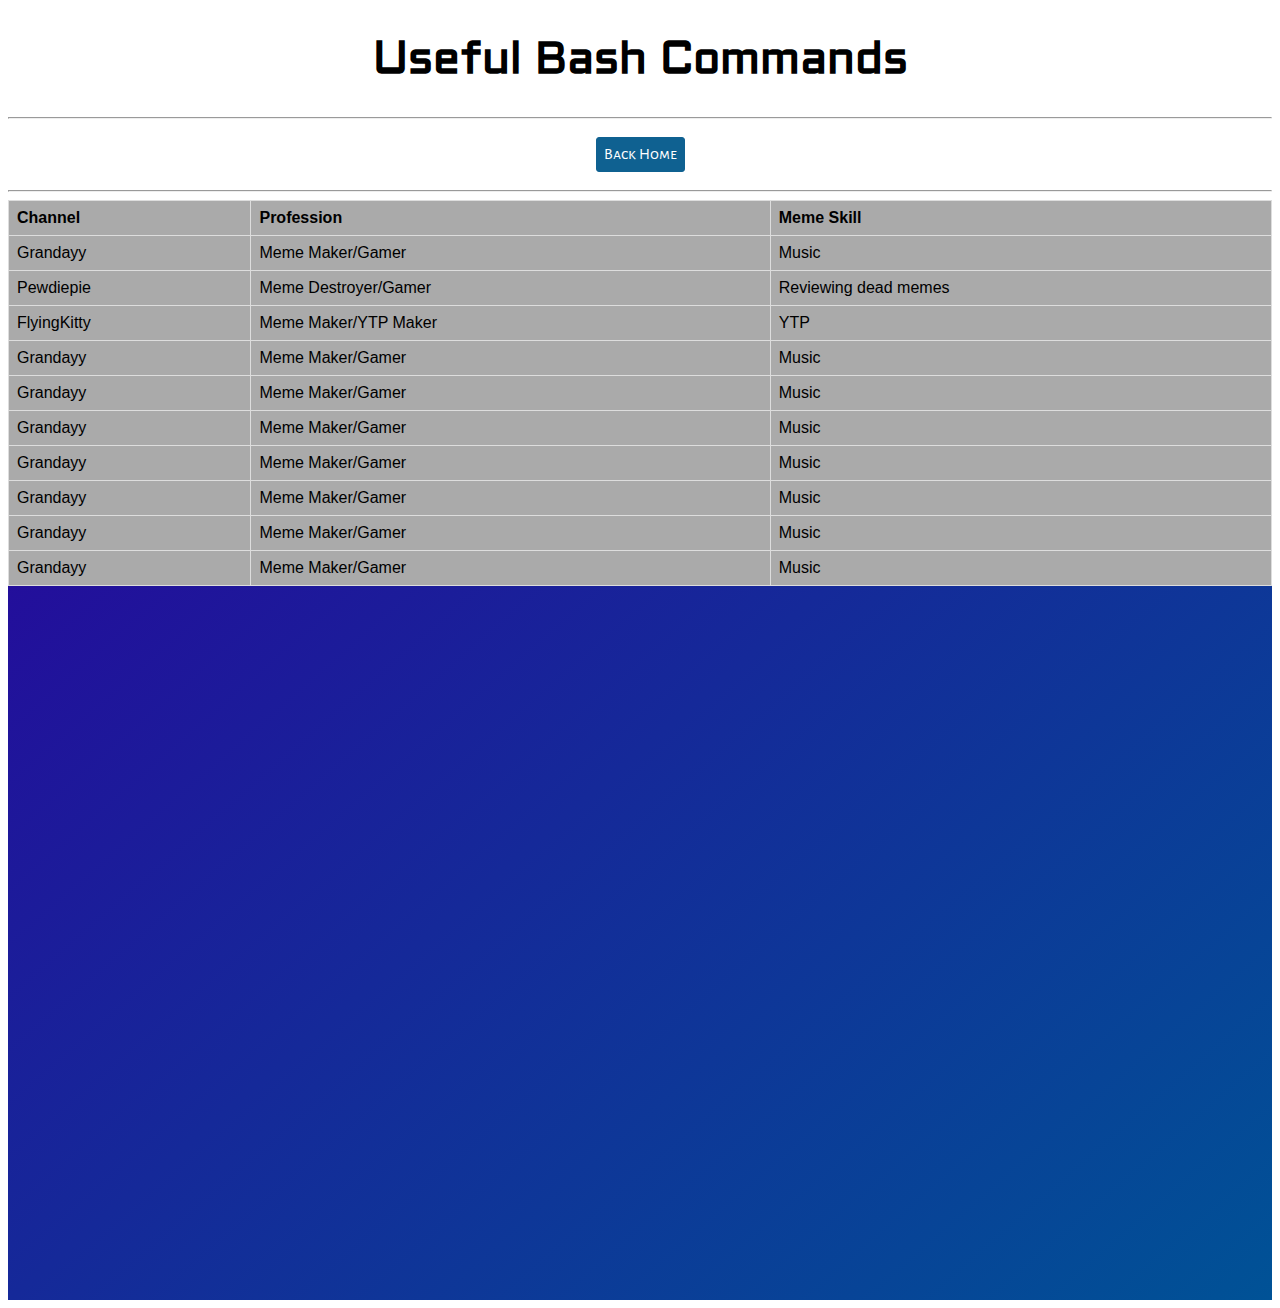
==== usefulcomm.html @ 65533be9 "required second page of bash website, first commit" ====
<!DOCTYPE html>
<html>
  <head>
    <meta charset="utf-8">
    <meta name="viewport" content="width=device-width">
    <title>Useful Bash Commands</title>
    <link href="style.css" rel="stylesheet" type="text/css" />
    <link href='https://fonts.googleapis.com/css?family=Aldrich|Alegreya Sans SC|Raleway|Noto Sans JP' rel='stylesheet'>
  </head>

  <body>
    <script src="script.js"></script>
  </body>

  <body>
    <h1><h1 style="font-family:'Aldrich'";>Useful Bash Commands</h1></h1>
  </body>

  <div class="navigation">
    <hr>
    <a href="index.html"> Back Home</a>
    <hr>
  </div>

  <div class="bg">
    <body>

	<table>
 	 <tr>
   	  <th>Channel</th>
   	  <th>Profession</th>
   	  <th>Meme Skill</th>
 	 </tr>
 	 <tr>
   	  <td>Grandayy</td>
   	  <td>Meme Maker/Gamer</td>
   	  <td>Music</td>
 	 </tr>
 	 <tr>
   	  <td>Pewdiepie</td>
   	  <td>Meme Destroyer/Gamer</td>
   	  <td>Reviewing dead memes</td>
 	 </tr>
 	 <tr>
   	  <td>FlyingKitty</td>
   	  <td>Meme Maker/YTP Maker</td>
   	  <td>YTP</td>
 	 </tr>
	 <tr>
          <td>Grandayy</td>
          <td>Meme Maker/Gamer</td>
          <td>Music</td>
         </tr>
	 <tr>
          <td>Grandayy</td>
          <td>Meme Maker/Gamer</td>
          <td>Music</td>
         </tr>
	 <tr>
          <td>Grandayy</td>
          <td>Meme Maker/Gamer</td>
          <td>Music</td>
         </tr>
	 <tr>
          <td>Grandayy</td>
          <td>Meme Maker/Gamer</td>
          <td>Music</td>
         </tr>
	 <tr>
          <td>Grandayy</td>
          <td>Meme Maker/Gamer</td>
          <td>Music</td>
         </tr><tr>
          <td>Grandayy</td>
          <td>Meme Maker/Gamer</td>
          <td>Music</td>
         </tr>
	 <tr>
          <td>Grandayy</td>
          <td>Meme Maker/Gamer</td>
          <td>Music</td>
         </tr>
	</table>    	

    </body>   
  </div>
</html>
---- style.css ----
h1{
  text-align: center;
  font-size: 45px;
}

.navigation{
  padding: 0px 0px;
  position: sticky;
  text-align: center;
  width: 100%;
}

.navigation a{
  background: #0f6191;
  border: 1px solid #0f6191;
  border-radius: 3px;
  color: white;
  display: inline-block;
  margin: 10px;
  padding: 7px;
  text-decoration: none;
}

.navigation a:hover{
  background: white;
  border: 1px solid #0f6191;
  color: #0f6191;
}

a{
  font-family: Alegreya Sans SC;
  background: #ff0000;
  border: 1px solid #ff0000;
  border-radius: 3px;
  color: white;
  display: inline-block;
  margin: 10px;
  padding: 7px;
  text-decoration: none
}

a:hover{
  background: white;
  border: 1px solid #ff0000;
  color: #ff0000;
}

.myface{
  float: right;
}

.titlebg{
  background-image: linear-gradient(to bottom right, rgb(0, 73, 156), rgb(69, 202, 255));
}

.bg{
  height: 1100px;
  background-image: linear-gradient(to bottom right, rgb(42, 0, 156), rgb(0, 82, 150));
}

.name{
  text-align: left;
  padding: 15px 10px;
  font-family: "Raleway";
  color: #bbbbbb
}

li{
  padding: 10px;
  font-family: Noto Sans JP;
  color: #e2e2e2
}

p{
  padding: 10px;
  font-family: Noto Sans JP;
  color: #e2e2e2
}

h3{
  font-family: "Raleway";
  color: #ffd3d3;
  padding: 10px;
}

h2{
  font-family: "Raleway";
  color: #e798ff;
  padding: 10px;
}

img{
  float: right;
  border: 10px;
  border-color: black;
}

.foodheader{
  padding: 10px;
  position: relative;
  font-family: "Raleway";
  color: white;
  font-size: 30px;
}

hr { 
  display: block;
  margin-top: 0.5em;
  margin-bottom: 0.5em;
  margin-left: auto;
  margin-right: auto;
}

.Moc{
  position: relative;
}

iframe{
  position: right;
}

.booklinkuno{
 float: right;
}

.booklinkdos{
  float: right;
}

table {
    font-family: arial, sans-serif;
    border-collapse: collapse;
    width: 100%;
}

td, th {
    border: 1px solid #dddddd;
    text-align: left;
    padding: 8px;
}

tr:nth-child(even) {
    background-color: #aaa;
}

tr:nth-child(odd) {
 background-color: #aaa;
}
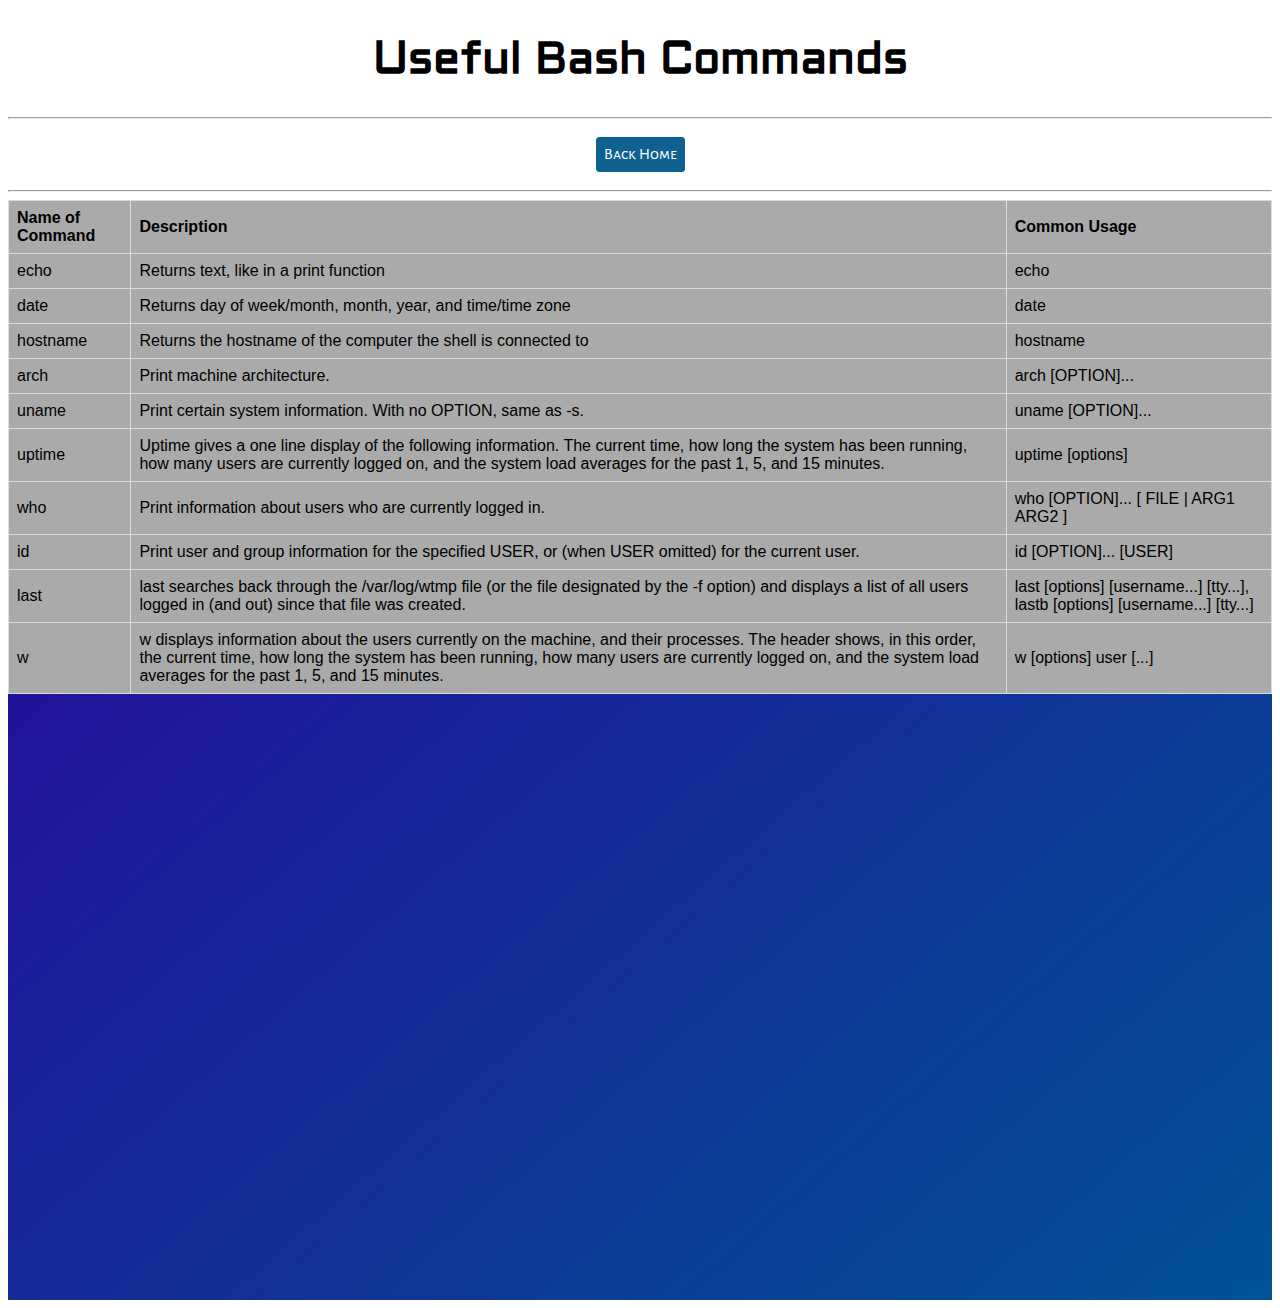
==== commit 31c2bfdc: "hopefully final commit for the website project" ====
--- a/usefulcomm.html
+++ b/usefulcomm.html
@@ -8,13 +8,9 @@
     <link href='https://fonts.googleapis.com/css?family=Aldrich|Alegreya Sans SC|Raleway|Noto Sans JP' rel='stylesheet'>
   </head>
 
-  <body>
-    <script src="script.js"></script>
-  </body>
+  <script src="script.js"></script>
 
-  <body>
-    <h1><h1 style="font-family:'Aldrich'";>Useful Bash Commands</h1></h1>
-  </body>
+  <h1><h1 style="font-family:'Aldrich'";>Useful Bash Commands</h1></h1>
 
   <div class="navigation">
     <hr>
@@ -23,65 +19,63 @@
   </div>
 
   <div class="bg">
-    <body>
 
 	<table>
  	 <tr>
-   	  <th>Channel</th>
-   	  <th>Profession</th>
-   	  <th>Meme Skill</th>
+   	  <th>Name of Command</th>
+   	  <th>Description</th>
+   	  <th>Common Usage</th>
  	 </tr>
  	 <tr>
-   	  <td>Grandayy</td>
-   	  <td>Meme Maker/Gamer</td>
-   	  <td>Music</td>
+   	  <td>echo</td>
+   	  <td>Returns text, like in a print function</td>
+   	  <td>echo</td>
  	 </tr>
  	 <tr>
-   	  <td>Pewdiepie</td>
-   	  <td>Meme Destroyer/Gamer</td>
-   	  <td>Reviewing dead memes</td>
+   	  <td>date</td>
+   	  <td>Returns day of week/month, month, year, and time/time zone</td>
+   	  <td>date</td>
  	 </tr>
  	 <tr>
-   	  <td>FlyingKitty</td>
-   	  <td>Meme Maker/YTP Maker</td>
-   	  <td>YTP</td>
+   	  <td>hostname</td>
+   	  <td>Returns the hostname of the computer the shell is connected to</td>
+   	  <td>hostname</td>
  	 </tr>
 	 <tr>
-          <td>Grandayy</td>
-          <td>Meme Maker/Gamer</td>
-          <td>Music</td>
+          <td>arch</td>
+          <td>Print machine architecture.</td>
+          <td>arch [OPTION]...</td>
          </tr>
 	 <tr>
-          <td>Grandayy</td>
-          <td>Meme Maker/Gamer</td>
-          <td>Music</td>
+          <td>uname</td>
+          <td>Print certain system information.  With no OPTION, same as -s.</td>
+          <td>uname [OPTION]...</td>
          </tr>
 	 <tr>
-          <td>Grandayy</td>
-          <td>Meme Maker/Gamer</td>
-          <td>Music</td>
+          <td>uptime</td>
+          <td>Uptime gives a one line display of the following information.  The current time, how long the system has been running, how many users are currently logged on, and the system load averages for the past 1, 5, and 15 minutes.</td>
+          <td>uptime [options]</td>
          </tr>
 	 <tr>
-          <td>Grandayy</td>
-          <td>Meme Maker/Gamer</td>
-          <td>Music</td>
+          <td>who</td>
+          <td>Print information about users who are currently logged in.</td>
+          <td>who [OPTION]... [ FILE | ARG1 ARG2 ]</td>
          </tr>
 	 <tr>
-          <td>Grandayy</td>
-          <td>Meme Maker/Gamer</td>
-          <td>Music</td>
+          <td>id</td>
+          <td>Print user and group information for the specified USER, or (when USER omitted) for the current user.</td>
+          <td>id [OPTION]... [USER]</td>
          </tr><tr>
-          <td>Grandayy</td>
-          <td>Meme Maker/Gamer</td>
-          <td>Music</td>
+          <td>last</td>
+          <td>last  searches  back  through the /var/log/wtmp file (or the file designated by the -f option) and displays a list of all users logged in (and out) since that file was created.</td>
+          <td>last [options] [username...] [tty...], lastb [options] [username...] [tty...]</td>
          </tr>
 	 <tr>
-          <td>Grandayy</td>
-          <td>Meme Maker/Gamer</td>
-          <td>Music</td>
+          <td>w</td>
+          <td>w  displays information about the users currently on the machine, and their processes.  The header shows, in this order, the current time, how long the system has been running, how many users are currently logged on, and the system load averages for the past 1, 5, and 15 minutes.</td>
+          <td>w [options] user [...]</td>
          </tr>
-	</table>    	
-
-    </body>   
+	</table>
+   
   </div>
 </html>
